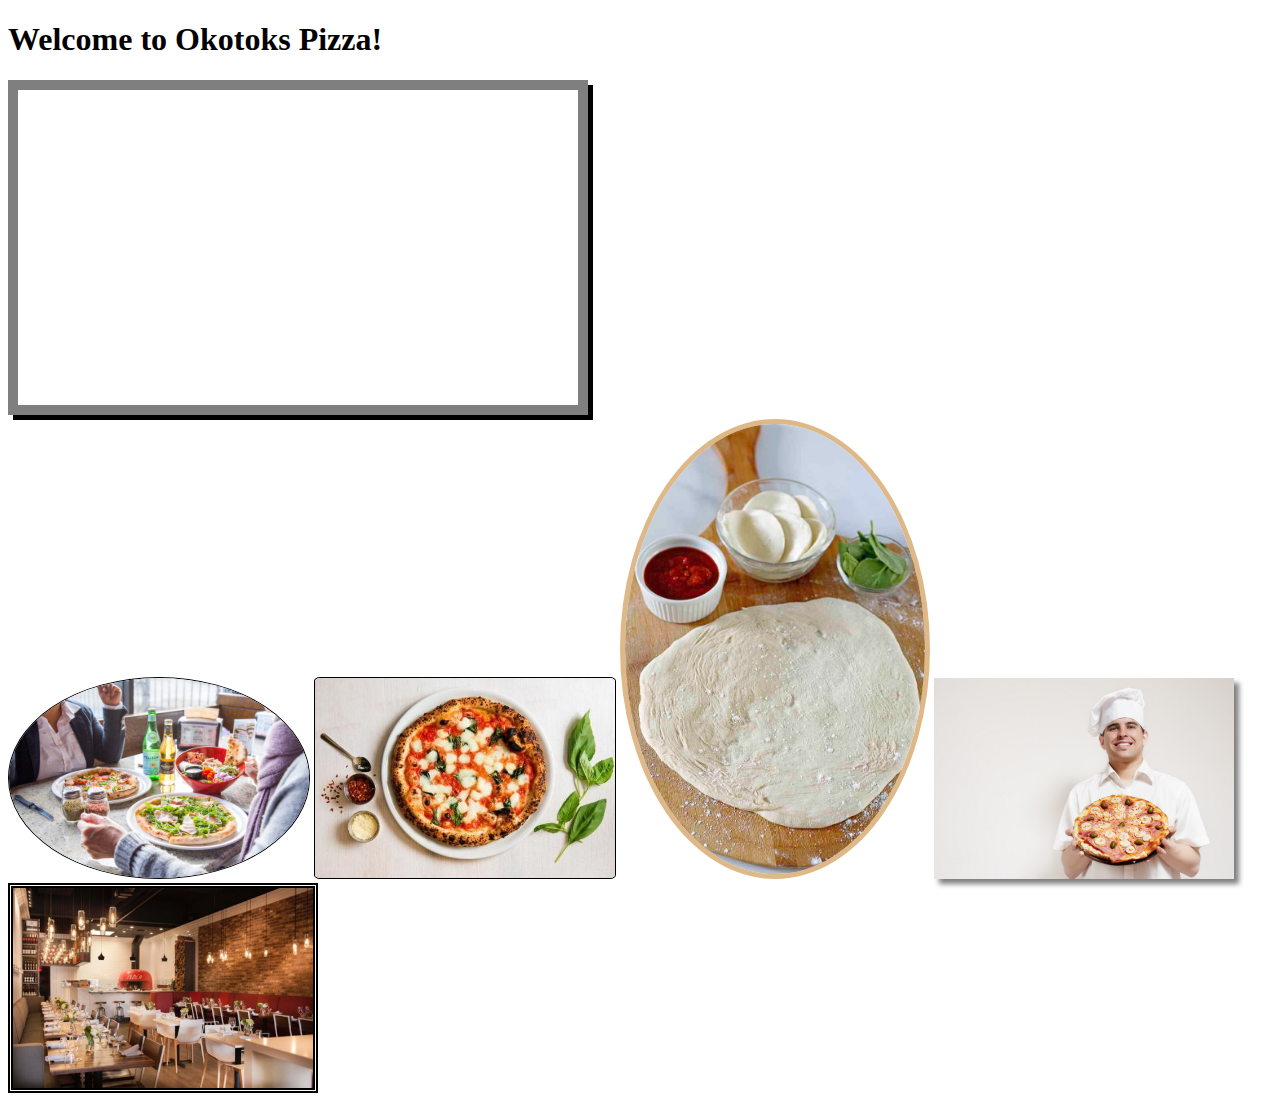
==== index.html @ b83a357e "Started skeleton, added images and video to homepage" ====
<!DOCTYPE html>
<html lang="en">
<head>
    <meta charset="UTF-8">
    <meta name="viewport" content="width=device-width, initial-scale=1.0">
    <title>OkotoksPizza</title>
    <link rel="stylesheet" href="css/style.css">
</head>
<body>
    <header>
        <h1>Welcome to Okotoks Pizza!</h1>
    </header>

    <div>
        <!--Video about pizza-->
        <iframe src="https://www.youtube.com/embed/T3AHBe0I0yc" frameborder="0" allow="accelerometer; autoplay; clipboard-write; encrypted-media; gyroscope; picture-in-picture" allowfullscreen>
            Video not support by browser!
        </iframe>
   </div>
    
    <!--A collection of images about the pizza shop-->
    <section>
        <img class="dining" src="img/FC-Pizza+Party-Pizzas+and+Salads-89934-Medium.jpg" alt="Two women happily dining at a pizza restaurant where there have two pizzas, one salad bowel, spices, and a knife on their table"/>
    
        <img class="margherita" src="img/Margherita Pizza.jpg" alt="A picture of a table with a Margherita pizza in the center, basil on the right side of the Margherita Pizza and a spoon and two types of spices of the left side of the Margherita pizza"/>

        <img class="dough" src="img/easy-pizza-dough.jpg" alt="spread out, rounded pizza dough with tomato sauce, on a wooden pizza paddle with tomato sauce, sliced mozzarella and spinch in separate small bowels, on the side near the end of the wooden pizza paddle"/>

        <img class="chef" src="img/Pizza Chef.jpg" alt="Happy pizza chef in uniform holding a pizza"/>

        <img class="restaurant" src="img/Italian Pizzeria.jpg" alt="An Italian pizzeria restaurant with hanging lights for each table"/>
    </section>
</body>
</html>
---- css/style.css ----
iframe {
    width: 560px;
    height: 315px;
    border: 10px solid rgba(0, 0, 0, 0.5);
    box-shadow: 5px 5px 0px 0px black;
}

.dining {
    width: 300px;
    border: 1px solid black;
    border-radius: 50%;
}

.margherita {
    width: 300px;
    border: 1px solid black;
    border-radius: 2%;
}

.dough {
    width: 300px;
    border: 5px solid burlywood;
    border-radius: 50%;
}

.chef {
    width: 300px;
    box-shadow: 5px 5px 5px 0px grey;
}

.restaurant {
    width: 300px;
    border: 5px double black;
}
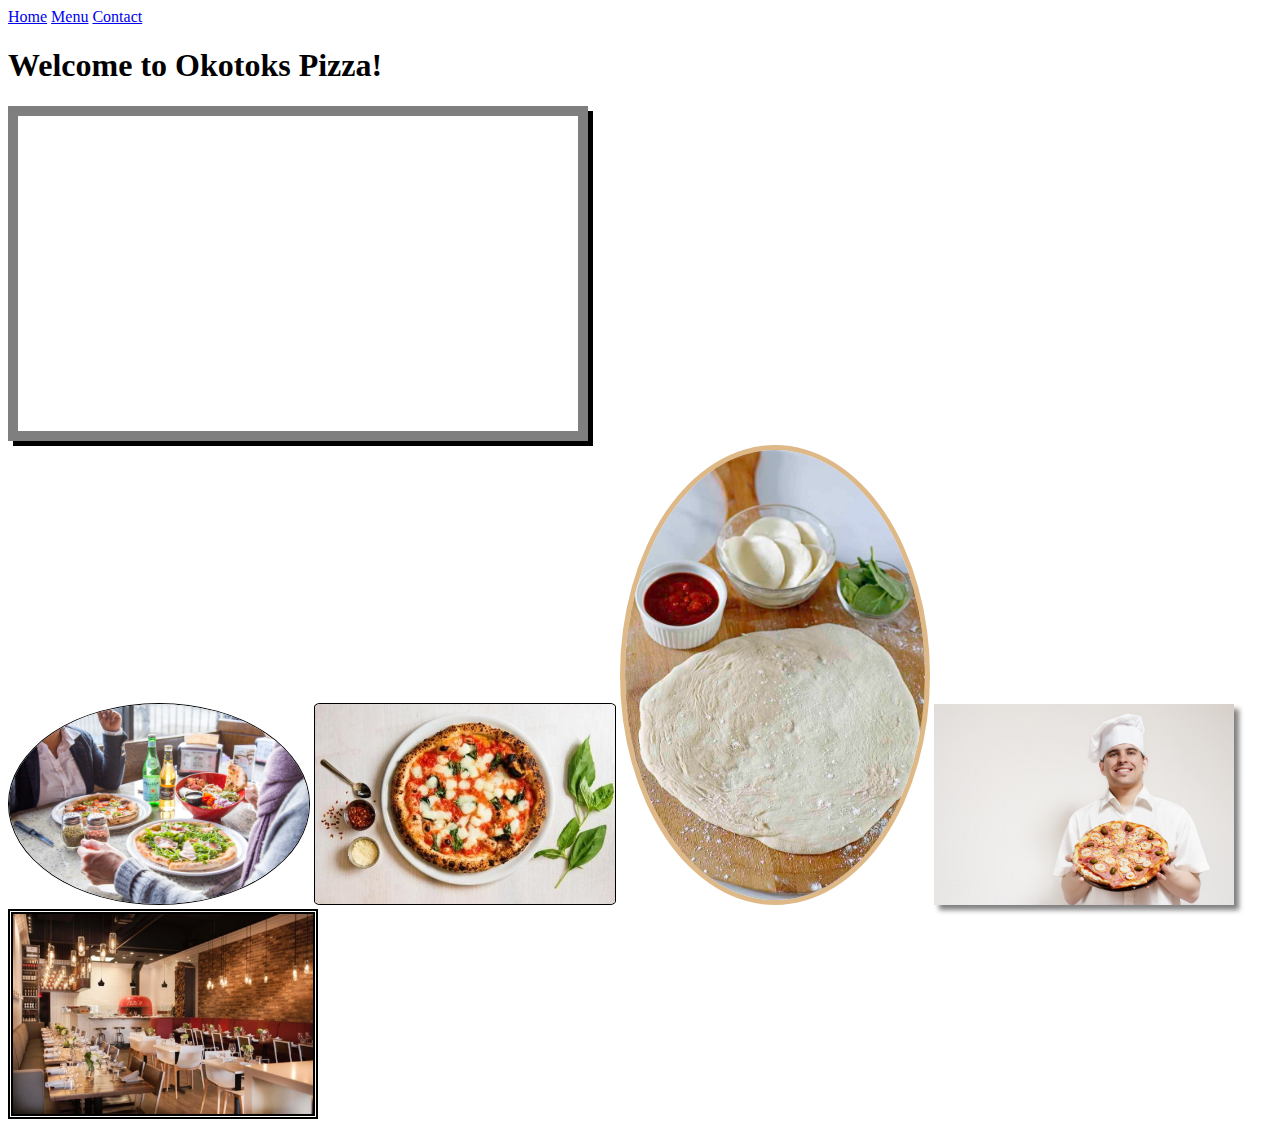
==== commit 7e845ae9: "Added new pages and links" ====
--- a/index.html
+++ b/index.html
@@ -3,22 +3,28 @@
 <head>
     <meta charset="UTF-8">
     <meta name="viewport" content="width=device-width, initial-scale=1.0">
-    <title>OkotoksPizza</title>
+    <title>Home</title>
     <link rel="stylesheet" href="css/style.css">
 </head>
 <body>
     <header>
+        <!-- Created a navigation bar used to navigate between different pages -->
+        <nav>
+            <a href="index.html">Home</a>
+            <a href="pages/menu.html">Menu</a>
+            <a href="pages/contact.html">Contact</a>
+        </nav>
         <h1>Welcome to Okotoks Pizza!</h1>
     </header>
 
     <div>
-        <!--Video about pizza-->
+        <!-- Video about pizza -->
         <iframe src="https://www.youtube.com/embed/T3AHBe0I0yc" frameborder="0" allow="accelerometer; autoplay; clipboard-write; encrypted-media; gyroscope; picture-in-picture" allowfullscreen>
             Video not support by browser!
         </iframe>
    </div>
     
-    <!--A collection of images about the pizza shop-->
+    <!-- A collection of images about the pizza shop -->
     <section>
         <img class="dining" src="img/FC-Pizza+Party-Pizzas+and+Salads-89934-Medium.jpg" alt="Two women happily dining at a pizza restaurant where there have two pizzas, one salad bowel, spices, and a knife on their table"/>
     
--- a/css/style.css
+++ b/css/style.css
@@ -31,4 +31,9 @@
 .restaurant {
     width: 300px;
     border: 5px double black;
-}+}
+
+.menu-item {
+    width: 500px;
+}
+
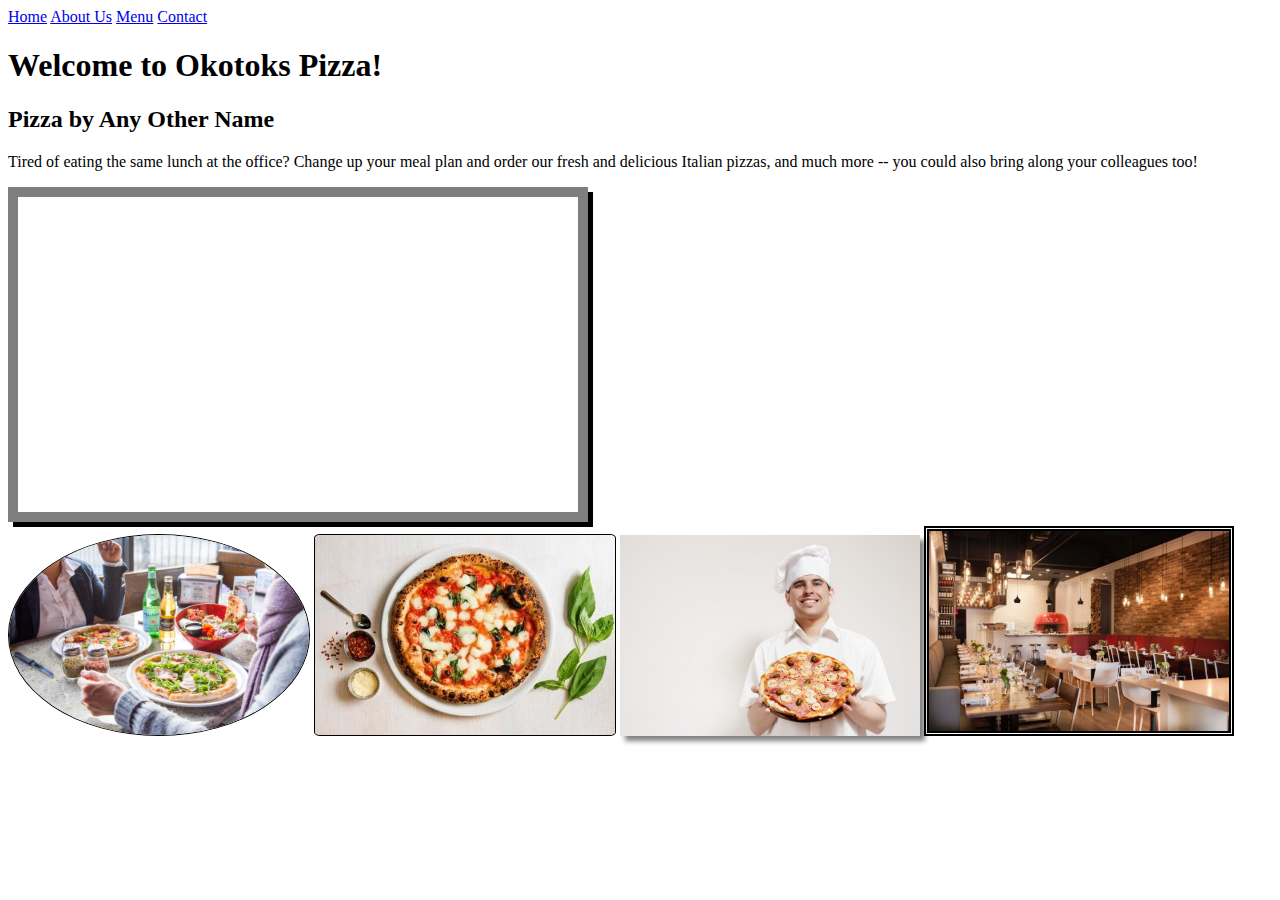
==== commit 3002e135: "Added layout tags" ====
--- a/index.html
+++ b/index.html
@@ -11,18 +11,22 @@
         <!-- Created a navigation bar used to navigate between different pages -->
         <nav>
             <a href="index.html">Home</a>
+            <a href="pages/about.html">About Us</a>
             <a href="pages/menu.html">Menu</a>
             <a href="pages/contact.html">Contact</a>
         </nav>
         <h1>Welcome to Okotoks Pizza!</h1>
     </header>
 
-    <div>
-        <!-- Video about pizza -->
+    <main>
+        <h2>Pizza by Any Other Name</h2>
+        <p>Tired of eating the same lunch at the office? Change up your meal plan and order our fresh and delicious Italian pizzas, and much more -- you could also bring along your colleagues too!</p>
+        
+    <!-- Video about pizza -->
         <iframe src="https://www.youtube.com/embed/T3AHBe0I0yc" frameborder="0" allow="accelerometer; autoplay; clipboard-write; encrypted-media; gyroscope; picture-in-picture" allowfullscreen>
             Video not support by browser!
         </iframe>
-   </div>
+    </main>
     
     <!-- A collection of images about the pizza shop -->
     <section>
@@ -30,8 +34,6 @@
     
         <img class="margherita" src="img/Margherita Pizza.jpg" alt="A picture of a table with a Margherita pizza in the center, basil on the right side of the Margherita Pizza and a spoon and two types of spices of the left side of the Margherita pizza"/>
 
-        <img class="dough" src="img/easy-pizza-dough.jpg" alt="spread out, rounded pizza dough with tomato sauce, on a wooden pizza paddle with tomato sauce, sliced mozzarella and spinch in separate small bowels, on the side near the end of the wooden pizza paddle"/>
-
         <img class="chef" src="img/Pizza Chef.jpg" alt="Happy pizza chef in uniform holding a pizza"/>
 
         <img class="restaurant" src="img/Italian Pizzeria.jpg" alt="An Italian pizzeria restaurant with hanging lights for each table"/>
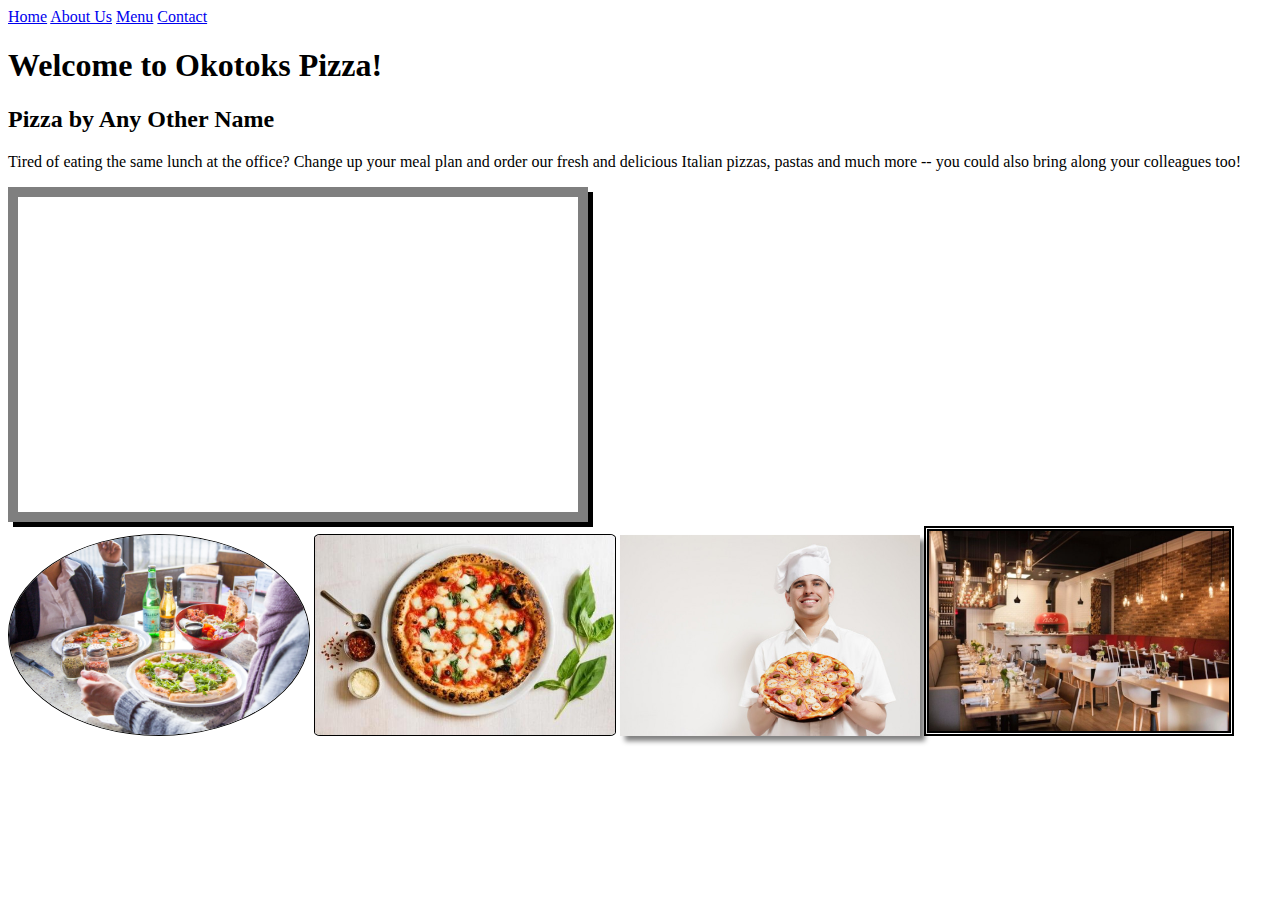
==== commit 0bcc4680: "Added SEO tags to site" ====
--- a/index.html
+++ b/index.html
@@ -3,7 +3,28 @@
 <head>
     <meta charset="UTF-8">
     <meta name="viewport" content="width=device-width, initial-scale=1.0">
+
+    <!-- "Home" Page Meta Tags -->
+    <!-- Note for Alex: I tried to make all the meta descriptions around 155 characters because I want all the content to show on Google and Google truncates the descriptions if they're longer than that  -->
+    <meta name="description" content="Okotoks Pizza is a pick-up and dine-in Italian pizza shop serving hardworking people pizzas, pastas, appetizers, and drinks. Call 403-555-555 to order now!">
+    <meta name="keywords" content="Italian pizza shop, wood fired pizza, downtown pizza shop, dine-in pizza shop, local pizza shop, local pizza business, okotoks pizza shop, takeout pizza shop">
+    <meta name="author" content="Monica Tamang">
     <title>Home</title>
+
+    <!-- Twitter Meta Tags-->
+    <meta name="twitter:card" content="summary_large_image">
+    <meta name="twitter:site" content="@okotokspizza"> <!-- This is a fake twitter handle -->
+    <meta name="twitter:title" content="Grab a Bite to Eat at Okotoks Pizza">
+    <meta name="twitter:description" content="Okotoks Pizza is a local pizza shop, serving hardworking people with delicious pizzas and fast service.">
+    <meta name="twitter:image" content="https://cook.fnr.sndimg.com/content/dam/images/cook/fullset/2011/1/6/0/CCEV103_Margherita-Pizza_s4x3.jpg.rend.hgtvcom.826.620.suffix/1416867304309.jpeg">
+
+    <!-- Facebook Meta Tags -->
+    <meta property="og:url" content="https://www.okotokspizza.com/home"> <!-- This is a fake website -->
+    <meta property="og:type" content="website">
+    <meta property="og:title" content="Are You Hungry for Pizza?">
+    <meta property="og:description" content="Okotoks Pizza offers a wide variety of Italian-style pizzas and dishes for hungry and busy professionals on-the-go.">
+    <meta property="og:image" content="https://images.westend61.de/0001503120pw/business-people-eating-pizza-and-talking-in-office-during-break-GIOF10460.jpg">
+
     <link rel="stylesheet" href="css/style.css">
 </head>
 <body>
@@ -20,8 +41,8 @@
 
     <main>
         <h2>Pizza by Any Other Name</h2>
-        <p>Tired of eating the same lunch at the office? Change up your meal plan and order our fresh and delicious Italian pizzas, and much more -- you could also bring along your colleagues too!</p>
-        
+        <p>Tired of eating the same lunch at the office? Change up your meal plan and order our fresh and delicious Italian pizzas, pastas and much more -- you could also bring along your colleagues too!</p>
+
     <!-- Video about pizza -->
         <iframe src="https://www.youtube.com/embed/T3AHBe0I0yc" frameborder="0" allow="accelerometer; autoplay; clipboard-write; encrypted-media; gyroscope; picture-in-picture" allowfullscreen>
             Video not support by browser!
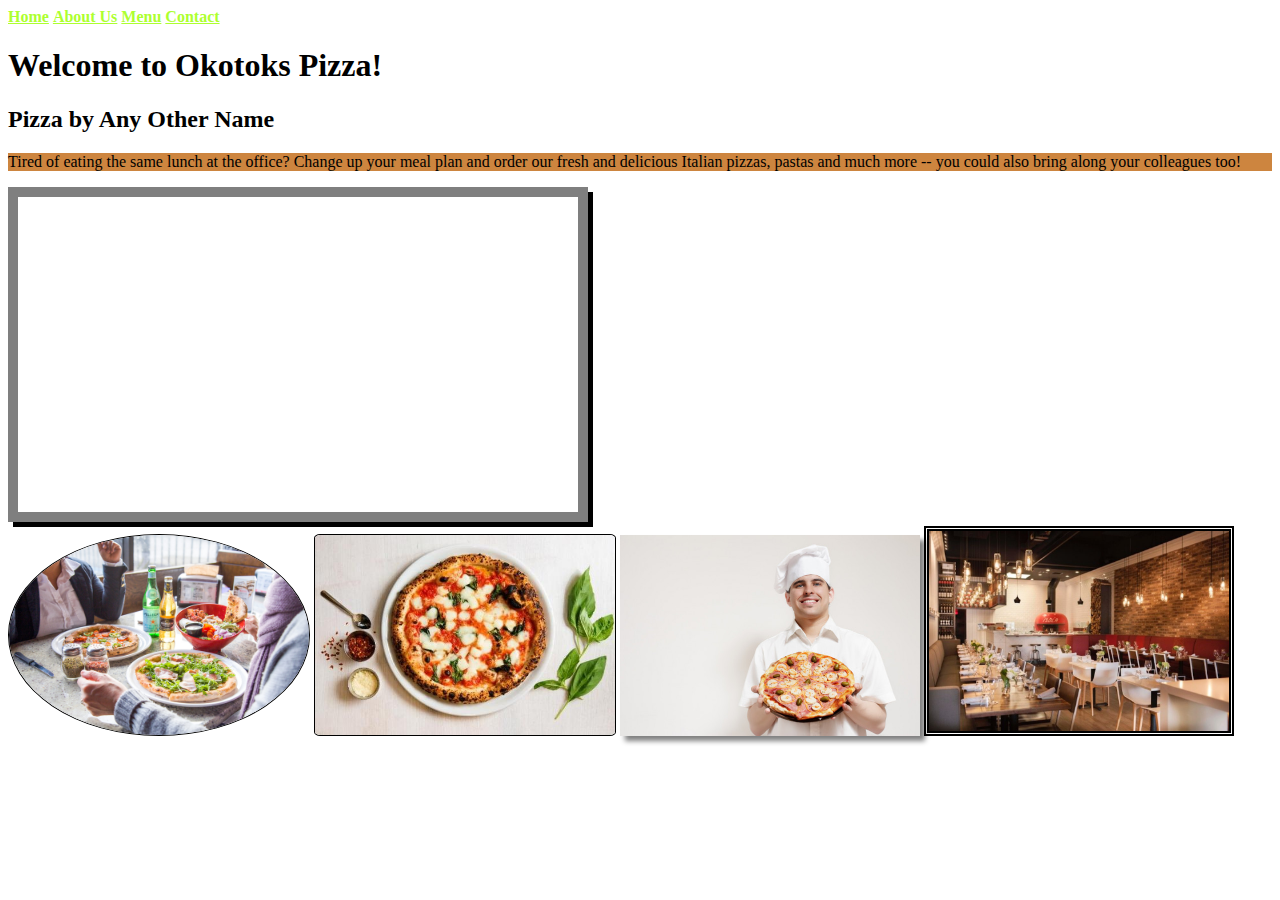
==== commit de11c883: "Added new CSS selectors" ====
--- a/index.html
+++ b/index.html
@@ -40,7 +40,7 @@
     </header>
 
     <main>
-        <h2>Pizza by Any Other Name</h2>
+        <h2 id="slogan">Pizza by Any Other Name</h2>
         <p>Tired of eating the same lunch at the office? Change up your meal plan and order our fresh and delicious Italian pizzas, pastas and much more -- you could also bring along your colleagues too!</p>
 
     <!-- Video about pizza -->
--- a/css/style.css
+++ b/css/style.css
@@ -37,3 +37,40 @@
     width: 500px;
 }
 
+/* This is shown in the "Contact" page */
+#shop-hours p {
+    color: skyblue;
+}
+
+/* This is shown in the "About Us" page */
+#about-paragraph>#first-paragraph {
+    background: lightcoral;
+}
+
+/* This is shown in the "Home" page */
+#slogan+p {
+    background: peru;
+}
+
+/* This is more evident in the "Contact" page where you can see the phone number and email links are greenyellow*/
+a:link {
+    font-weight: bold;
+    color: greenyellow;
+}
+
+/* This was used to change the colour of the links when the user visited the site */
+a:visited {
+    color: red;
+}
+
+/* This was used to style the links when the user hovers over it */
+a:hover {
+    color: burlywood;
+    border: 2px double burlywood;
+}
+
+/* This will change the background of the links when the user presses it */
+a:active {
+    background: rosybrown;
+}
+
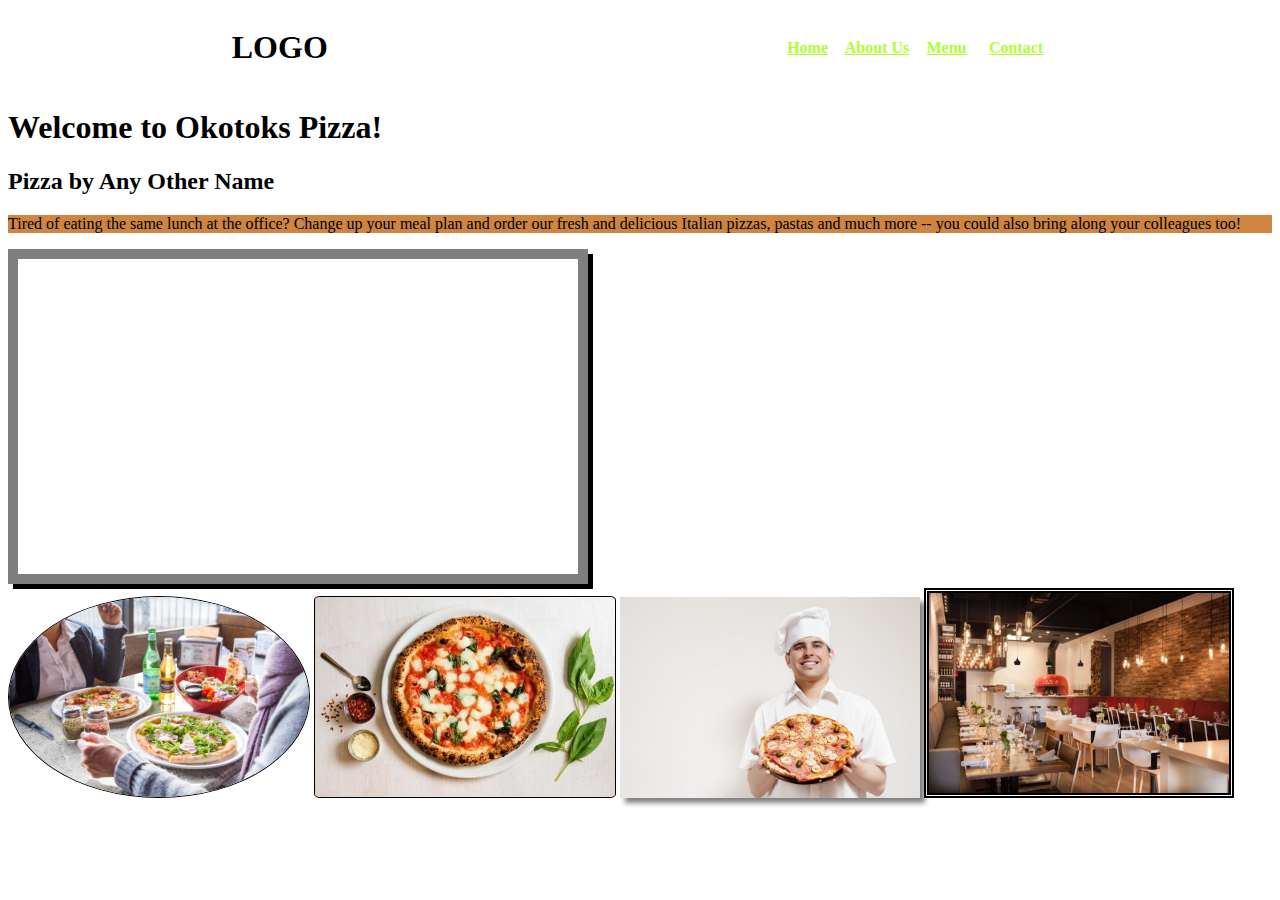
==== commit fe044d99: "Started grid based layout" ====
--- a/index.html
+++ b/index.html
@@ -29,6 +29,7 @@
 </head>
 <body>
     <header>
+        <h1>LOGO</h1>
         <!-- Created a navigation bar used to navigate between different pages -->
         <nav>
             <a href="index.html">Home</a>
@@ -36,10 +37,10 @@
             <a href="pages/menu.html">Menu</a>
             <a href="pages/contact.html">Contact</a>
         </nav>
-        <h1>Welcome to Okotoks Pizza!</h1>
     </header>
 
-    <main>
+    <main> 
+        <h1>Welcome to Okotoks Pizza!</h1>
         <h2 id="slogan">Pizza by Any Other Name</h2>
         <p>Tired of eating the same lunch at the office? Change up your meal plan and order our fresh and delicious Italian pizzas, pastas and much more -- you could also bring along your colleagues too!</p>
 
--- a/css/style.css
+++ b/css/style.css
@@ -1,3 +1,45 @@
+header {
+    display: grid;
+    grid-auto-flow: column;
+    justify-items: center;
+    align-items: center;
+}
+
+nav {
+    display: grid;
+    grid-template-columns: 1fr 1fr 1fr 1fr;
+    column-gap: 5px;
+    row-gap: 5px;
+    place-items: center;
+}
+
+#contact-nav {
+    display: grid;
+    grid-template-rows: 1fr 1fr;
+}
+
+#contact-navbar {
+    display: grid;
+    grid-template-columns: 1fr 1fr 1fr 1fr 1fr;
+}
+
+#menu-items {
+    display: grid;
+    grid-template-rows: 1fr 1fr 1fr 1fr;
+    grid-template-columns: 1fr 1fr;
+    justify-items: center;
+}
+
+#menu-nav {
+    display: grid;
+    grid-template-rows: 1fr 1fr;
+}
+
+#menu-navbar {
+    display: grid;
+    grid-template-columns: 1fr 1fr 1fr 1fr;
+}
+
 iframe {
     width: 560px;
     height: 315px;
@@ -72,5 +114,4 @@
 /* This will change the background of the links when the user presses it */
 a:active {
     background: rosybrown;
-}
-
+}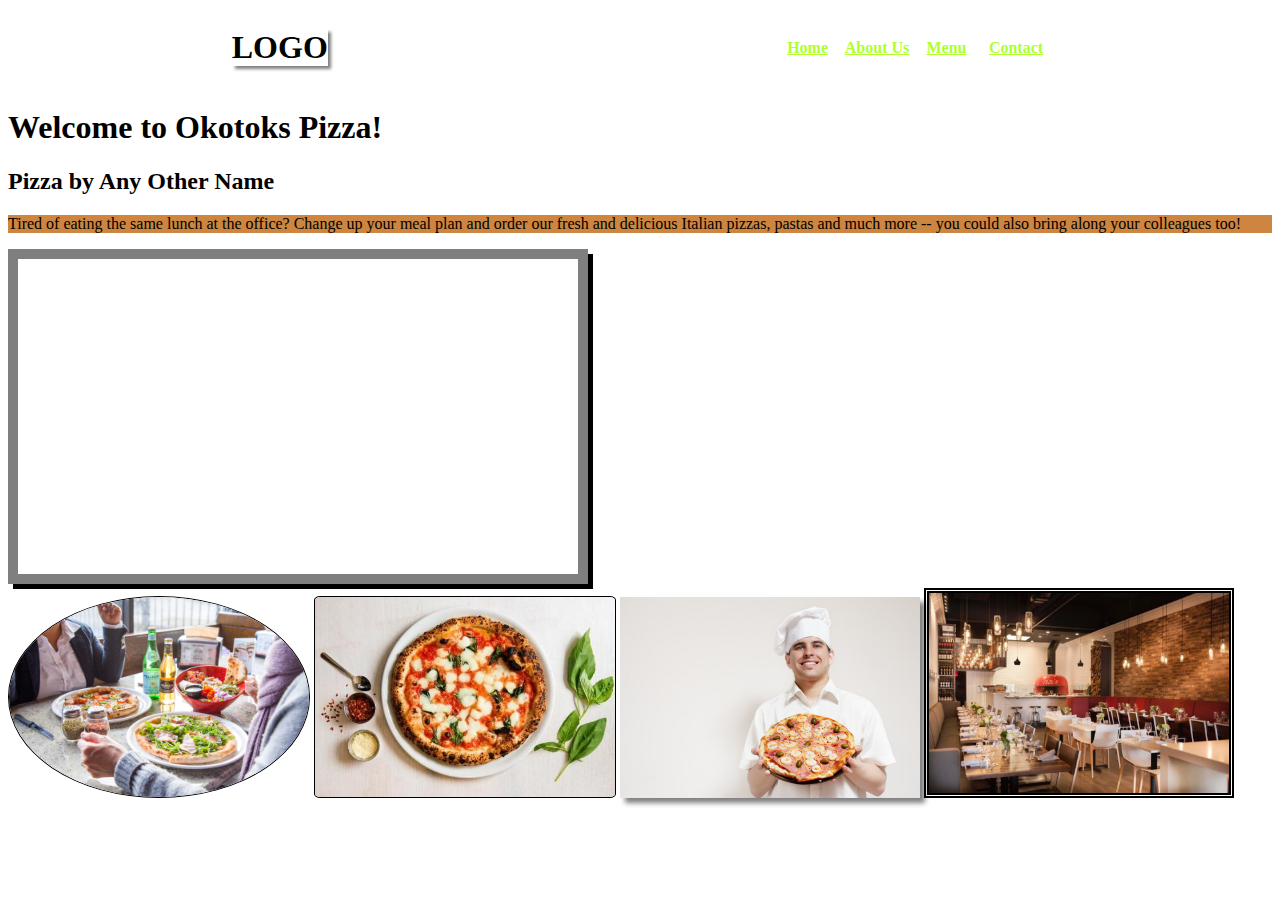
==== commit 68d02959: "Added fancy transition effects" ====
--- a/index.html
+++ b/index.html
@@ -40,7 +40,7 @@
     </header>
 
     <main> 
-        <h1>Welcome to Okotoks Pizza!</h1>
+        <h1 id="welcome-message">Welcome to Okotoks Pizza!</h1>
         <h2 id="slogan">Pizza by Any Other Name</h2>
         <p>Tired of eating the same lunch at the office? Change up your meal plan and order our fresh and delicious Italian pizzas, pastas and much more -- you could also bring along your colleagues too!</p>
 
@@ -52,13 +52,13 @@
     
     <!-- A collection of images about the pizza shop -->
     <section>
-        <img class="dining" src="img/FC-Pizza+Party-Pizzas+and+Salads-89934-Medium.jpg" alt="Two women happily dining at a pizza restaurant where there have two pizzas, one salad bowel, spices, and a knife on their table"/>
+        <img id="dining" src="img/FC-Pizza+Party-Pizzas+and+Salads-89934-Medium.jpg" alt="Two women happily dining at a pizza restaurant where there have two pizzas, one salad bowel, spices, and a knife on their table"/>
     
-        <img class="margherita" src="img/Margherita Pizza.jpg" alt="A picture of a table with a Margherita pizza in the center, basil on the right side of the Margherita Pizza and a spoon and two types of spices of the left side of the Margherita pizza"/>
+        <img id="margherita" src="img/Margherita Pizza.jpg" alt="A picture of a table with a Margherita pizza in the center, basil on the right side of the Margherita Pizza and a spoon and two types of spices of the left side of the Margherita pizza"/>
 
-        <img class="chef" src="img/Pizza Chef.jpg" alt="Happy pizza chef in uniform holding a pizza"/>
+        <img id="chef" src="img/Pizza Chef.jpg" alt="Happy pizza chef in uniform holding a pizza"/>
 
-        <img class="restaurant" src="img/Italian Pizzeria.jpg" alt="An Italian pizzeria restaurant with hanging lights for each table"/>
+        <img id="restaurant" src="img/Italian Pizzeria.jpg" alt="An Italian pizzeria restaurant with hanging lights for each table"/>
     </section>
 </body>
 </html>--- a/css/style.css
+++ b/css/style.css
@@ -1,3 +1,44 @@
+header>h1 {
+    color: black;
+    box-shadow: 3px 3px 3px grey;
+    transition: all 500ms ease-in-out;
+}
+
+header>h1:active {
+    color: skyblue;
+    box-shadow: 1px 1px 6px grey;
+}
+
+@keyframes blueWelcomeMessage {
+    0% { color: blue }
+    25% { color: rgb(0, 47, 255) }
+    50% { color: rgb(0, 81, 255) }
+    75% { color: rgb(0, 102, 255) }
+    100% { color: rgb(0, 174, 255) }
+}
+
+#welcome-message:hover {
+    animation-name: blueWelcomeMessage;
+    animation-duration: 2s;
+    animation-timing-function: ease-out;
+    animation-iteration-count: 3;
+}
+
+@keyframes borderSlogan {
+    0% { background: burlywood; }  
+    25% { background: cadetblue; }
+    50% { background: cornsilk; }
+    75% { background: cadetblue; }
+    100% { background: burlywood; }  
+}
+
+#slogan+p:hover {
+    animation-name: borderSlogan;
+    animation-duration: 2s;
+    animation-timing-function: linear;
+    animation-iteration-count: 2;
+}
+
 header {
     display: grid;
     grid-auto-flow: column;
@@ -47,71 +88,64 @@
     box-shadow: 5px 5px 0px 0px black;
 }
 
-.dining {
+#dining {
     width: 300px;
     border: 1px solid black;
     border-radius: 50%;
 }
 
-.margherita {
+#margherita {
     width: 300px;
     border: 1px solid black;
     border-radius: 2%;
 }
 
-.dough {
+#dough {
     width: 300px;
     border: 5px solid burlywood;
     border-radius: 50%;
 }
 
-.chef {
+#chef {
     width: 300px;
     box-shadow: 5px 5px 5px 0px grey;
 }
 
-.restaurant {
+#restaurant {
     width: 300px;
     border: 5px double black;
+}
+
+#shop-hours p {
+    color: skyblue;
+}
+
+#about-paragraph>#first-paragraph {
+    background: lightcoral;
+}
+
+#slogan+p {
+    background: peru;
 }
 
 .menu-item {
     width: 500px;
 }
 
-/* This is shown in the "Contact" page */
-#shop-hours p {
-    color: skyblue;
-}
-
-/* This is shown in the "About Us" page */
-#about-paragraph>#first-paragraph {
-    background: lightcoral;
-}
-
-/* This is shown in the "Home" page */
-#slogan+p {
-    background: peru;
-}
-
-/* This is more evident in the "Contact" page where you can see the phone number and email links are greenyellow*/
 a:link {
     font-weight: bold;
     color: greenyellow;
 }
 
-/* This was used to change the colour of the links when the user visited the site */
 a:visited {
     color: red;
 }
 
-/* This was used to style the links when the user hovers over it */
 a:hover {
     color: burlywood;
     border: 2px double burlywood;
 }
 
-/* This will change the background of the links when the user presses it */
 a:active {
     background: rosybrown;
 }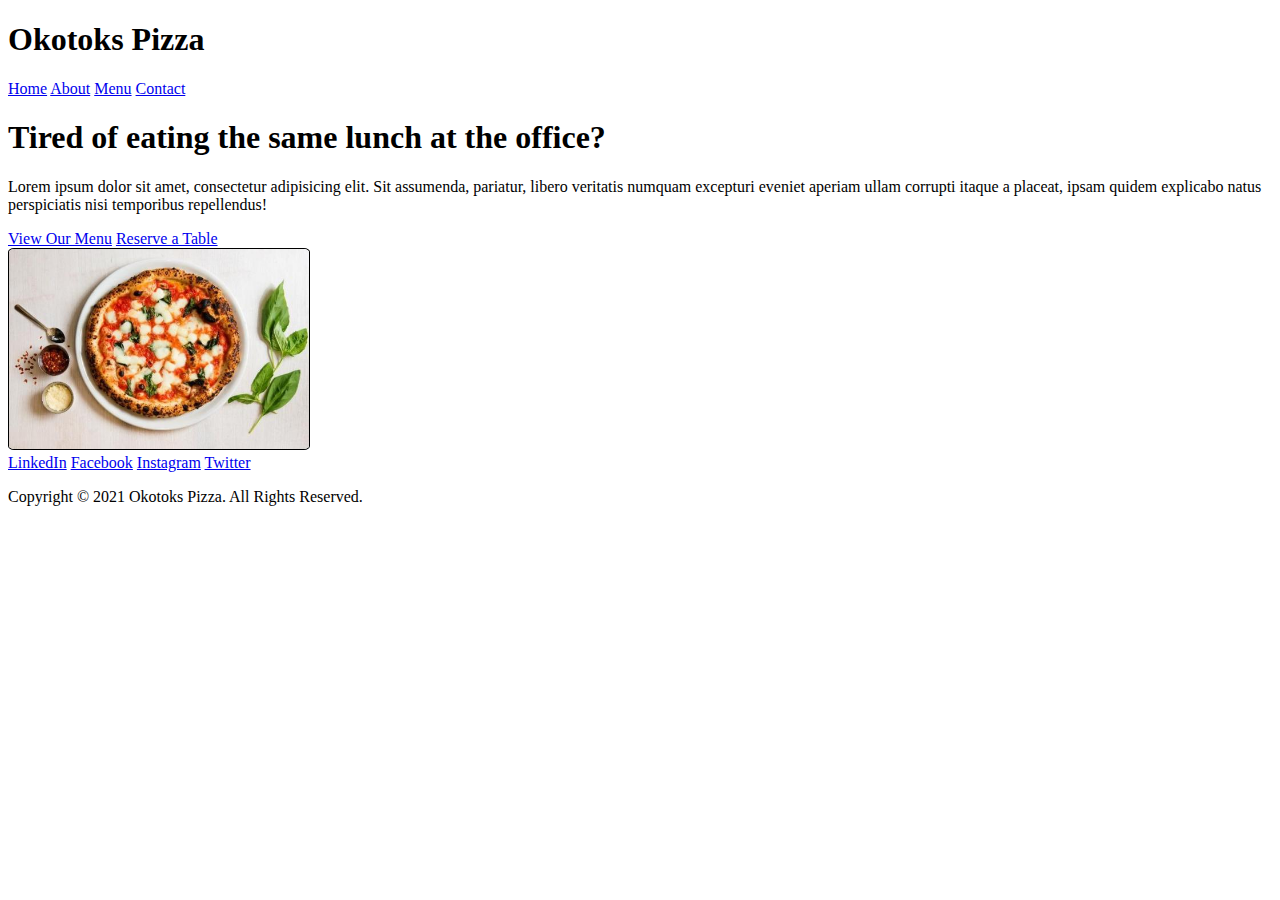
==== commit 65112837: "Converted CSS files to SCSS files" ====
--- a/index.html
+++ b/index.html
@@ -29,36 +29,31 @@
 </head>
 <body>
     <header>
-        <h1>LOGO</h1>
-        <!-- Created a navigation bar used to navigate between different pages -->
-        <nav>
+        <h1>Okotoks Pizza</h1>
+        <nav class="main-nav">
             <a href="index.html">Home</a>
-            <a href="pages/about.html">About Us</a>
+            <a href="pages/about.html">About</a>
             <a href="pages/menu.html">Menu</a>
             <a href="pages/contact.html">Contact</a>
         </nav>
     </header>
-
-    <main> 
-        <h1 id="welcome-message">Welcome to Okotoks Pizza!</h1>
-        <h2 id="slogan">Pizza by Any Other Name</h2>
-        <p>Tired of eating the same lunch at the office? Change up your meal plan and order our fresh and delicious Italian pizzas, pastas and much more -- you could also bring along your colleagues too!</p>
-
-    <!-- Video about pizza -->
-        <iframe src="https://www.youtube.com/embed/T3AHBe0I0yc" frameborder="0" allow="accelerometer; autoplay; clipboard-write; encrypted-media; gyroscope; picture-in-picture" allowfullscreen>
-            Video not support by browser!
-        </iframe>
+    <main>
+        <h1>Tired of eating the same lunch at the office?</h1>
+        <p>Lorem ipsum dolor sit amet, consectetur adipisicing elit. Sit assumenda, pariatur, libero veritatis numquam excepturi eveniet aperiam ullam corrupti itaque a placeat, ipsam quidem explicabo natus perspiciatis nisi temporibus repellendus!</p>
+        <div class="buttons"> 
+            <a href="pages/menu.html">View Our Menu</a> 
+            <a href="#">Reserve a Table</a> 
+        </div>
+        <img id="margherita" src="img/Margherita Pizza.jpg" alt="A picture of a table with a Margherita pizza in the center, basil on the right side of the Margherita and a spoon and, and two types on the left side on the Margherita pizza">
     </main>
-    
-    <!-- A collection of images about the pizza shop -->
-    <section>
-        <img id="dining" src="img/FC-Pizza+Party-Pizzas+and+Salads-89934-Medium.jpg" alt="Two women happily dining at a pizza restaurant where there have two pizzas, one salad bowel, spices, and a knife on their table"/>
-    
-        <img id="margherita" src="img/Margherita Pizza.jpg" alt="A picture of a table with a Margherita pizza in the center, basil on the right side of the Margherita Pizza and a spoon and two types of spices of the left side of the Margherita pizza"/>
-
-        <img id="chef" src="img/Pizza Chef.jpg" alt="Happy pizza chef in uniform holding a pizza"/>
-
-        <img id="restaurant" src="img/Italian Pizzeria.jpg" alt="An Italian pizzeria restaurant with hanging lights for each table"/>
-    </section>
+    <footer>
+        <div class="social-links">
+            <a href="https://linkedin.com">LinkedIn</a>
+            <a href="https://facebook.com">Facebook</a>
+            <a href="https://instagram.com">Instagram</a>
+            <a href="https://twitter.com">Twitter</a>
+        </div>
+        <p id="copyright">Copyright &copy; 2021 Okotoks Pizza. All Rights Reserved.</p>
+    </footer>
 </body>
 </html>--- a/css/style.css
+++ b/css/style.css
@@ -1,8 +1,8 @@
-header>h1 {
+/* header>h1 {
     color: black;
     box-shadow: 3px 3px 3px grey;
     transition: all 500ms ease-in-out;
-}
+} */
 
 header>h1:active {
     color: skyblue;
@@ -39,20 +39,12 @@
     animation-iteration-count: 2;
 }
 
-header {
+/* header {
     display: grid;
     grid-auto-flow: column;
     justify-items: center;
     align-items: center;
-}
-
-nav {
-    display: grid;
-    grid-template-columns: 1fr 1fr 1fr 1fr;
-    column-gap: 5px;
-    row-gap: 5px;
-    place-items: center;
-}
+} */
 
 #contact-nav {
     display: grid;
@@ -120,10 +112,6 @@
     color: skyblue;
 }
 
-#about-paragraph>#first-paragraph {
-    background: lightcoral;
-}
-
 #slogan+p {
     background: peru;
 }
@@ -132,7 +120,7 @@
     width: 500px;
 }
 
-a:link {
+/* a:link {
     font-weight: bold;
     color: greenyellow;
 }
@@ -148,4 +136,9 @@
 
 a:active {
     background: rosybrown;
+}
+*/
+
+.link {
+    background: pink;
 }